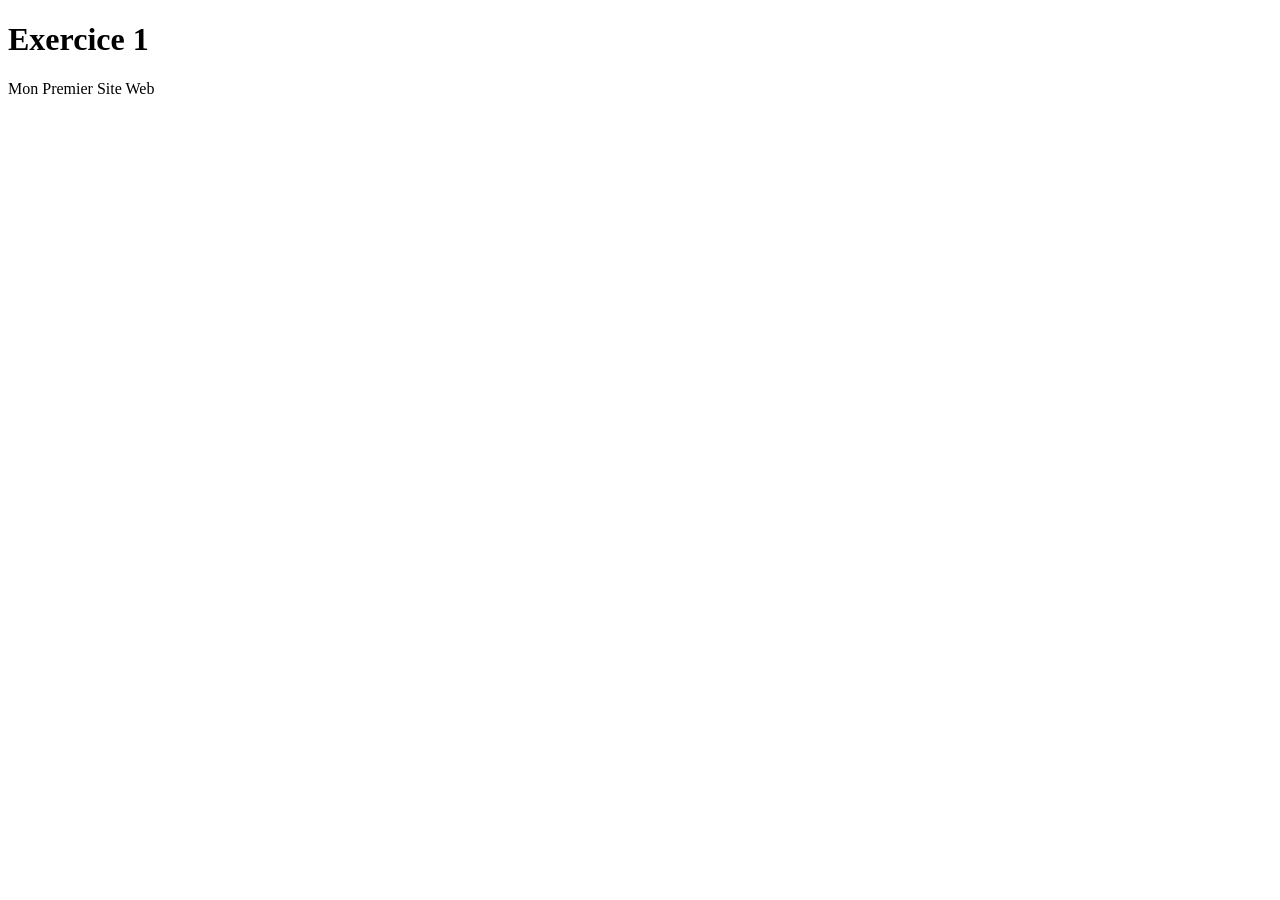
==== Exercice1/index.html @ e10362e2 "ex 1 et 2" ====
<!DOCTYPE html>
<html lang="fr">
<head>
    <meta charset="UTF-8">
    <meta http-equiv="X-UA-Compatible" content="IE=edge">
    <meta name="viewport" content="width=device-width, initial-scale=1.0">
    <h1>Exercice 1</h1>
</head>
<body>
    <p>Mon Premier Site Web</p>
</body>
</html>
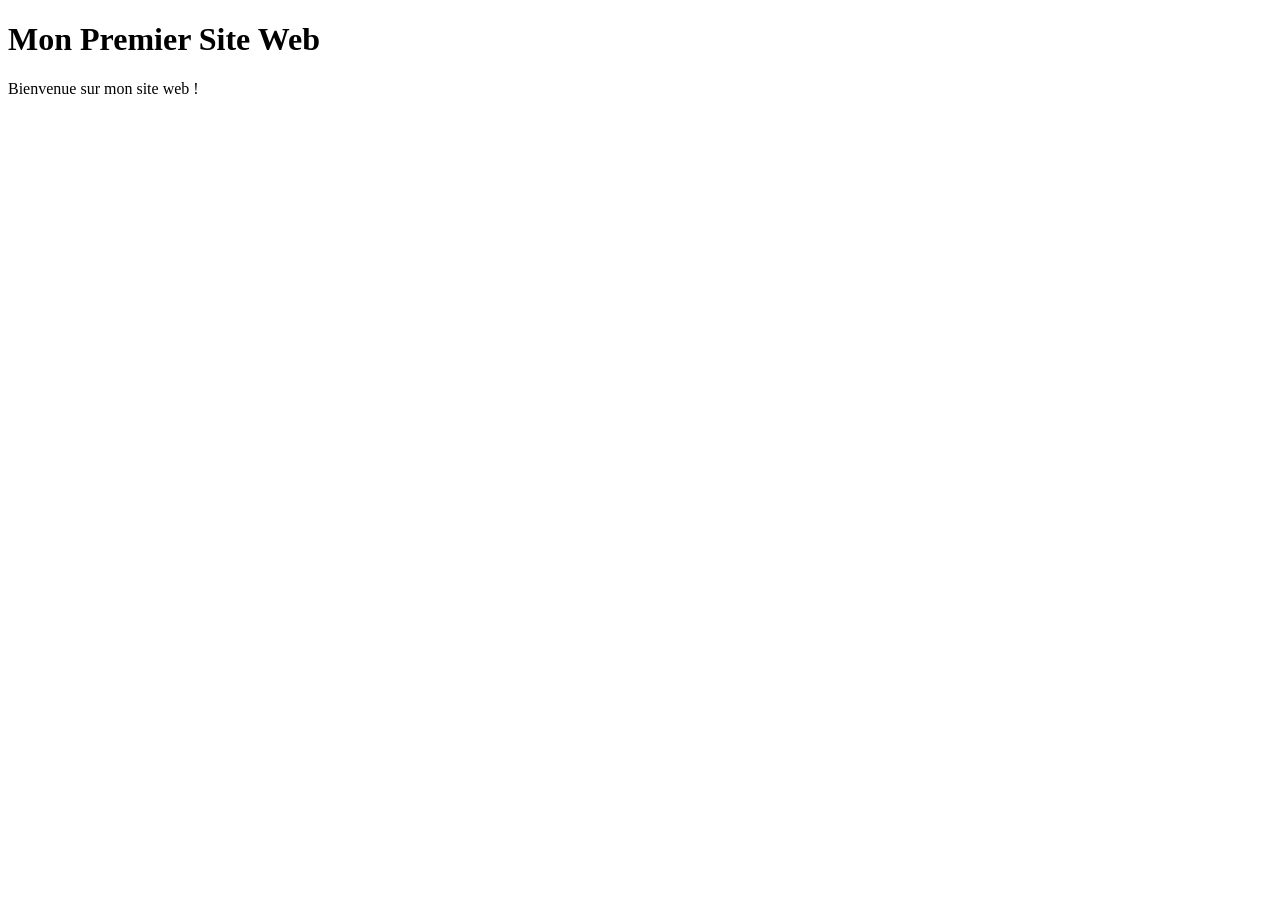
==== commit 36c552d3: "modif ex1 et 2" ====
--- a/Exercice1/index.html
+++ b/Exercice1/index.html
@@ -4,9 +4,10 @@
     <meta charset="UTF-8">
     <meta http-equiv="X-UA-Compatible" content="IE=edge">
     <meta name="viewport" content="width=device-width, initial-scale=1.0">
-    <h1>Exercice 1</h1>
+    <title>Exercice 1</title>
 </head>
 <body>
-    <p>Mon Premier Site Web</p>
+    <h1>Mon Premier Site Web</h1>
+    <p>Bienvenue sur mon site web !</p>
 </body>
 </html>
